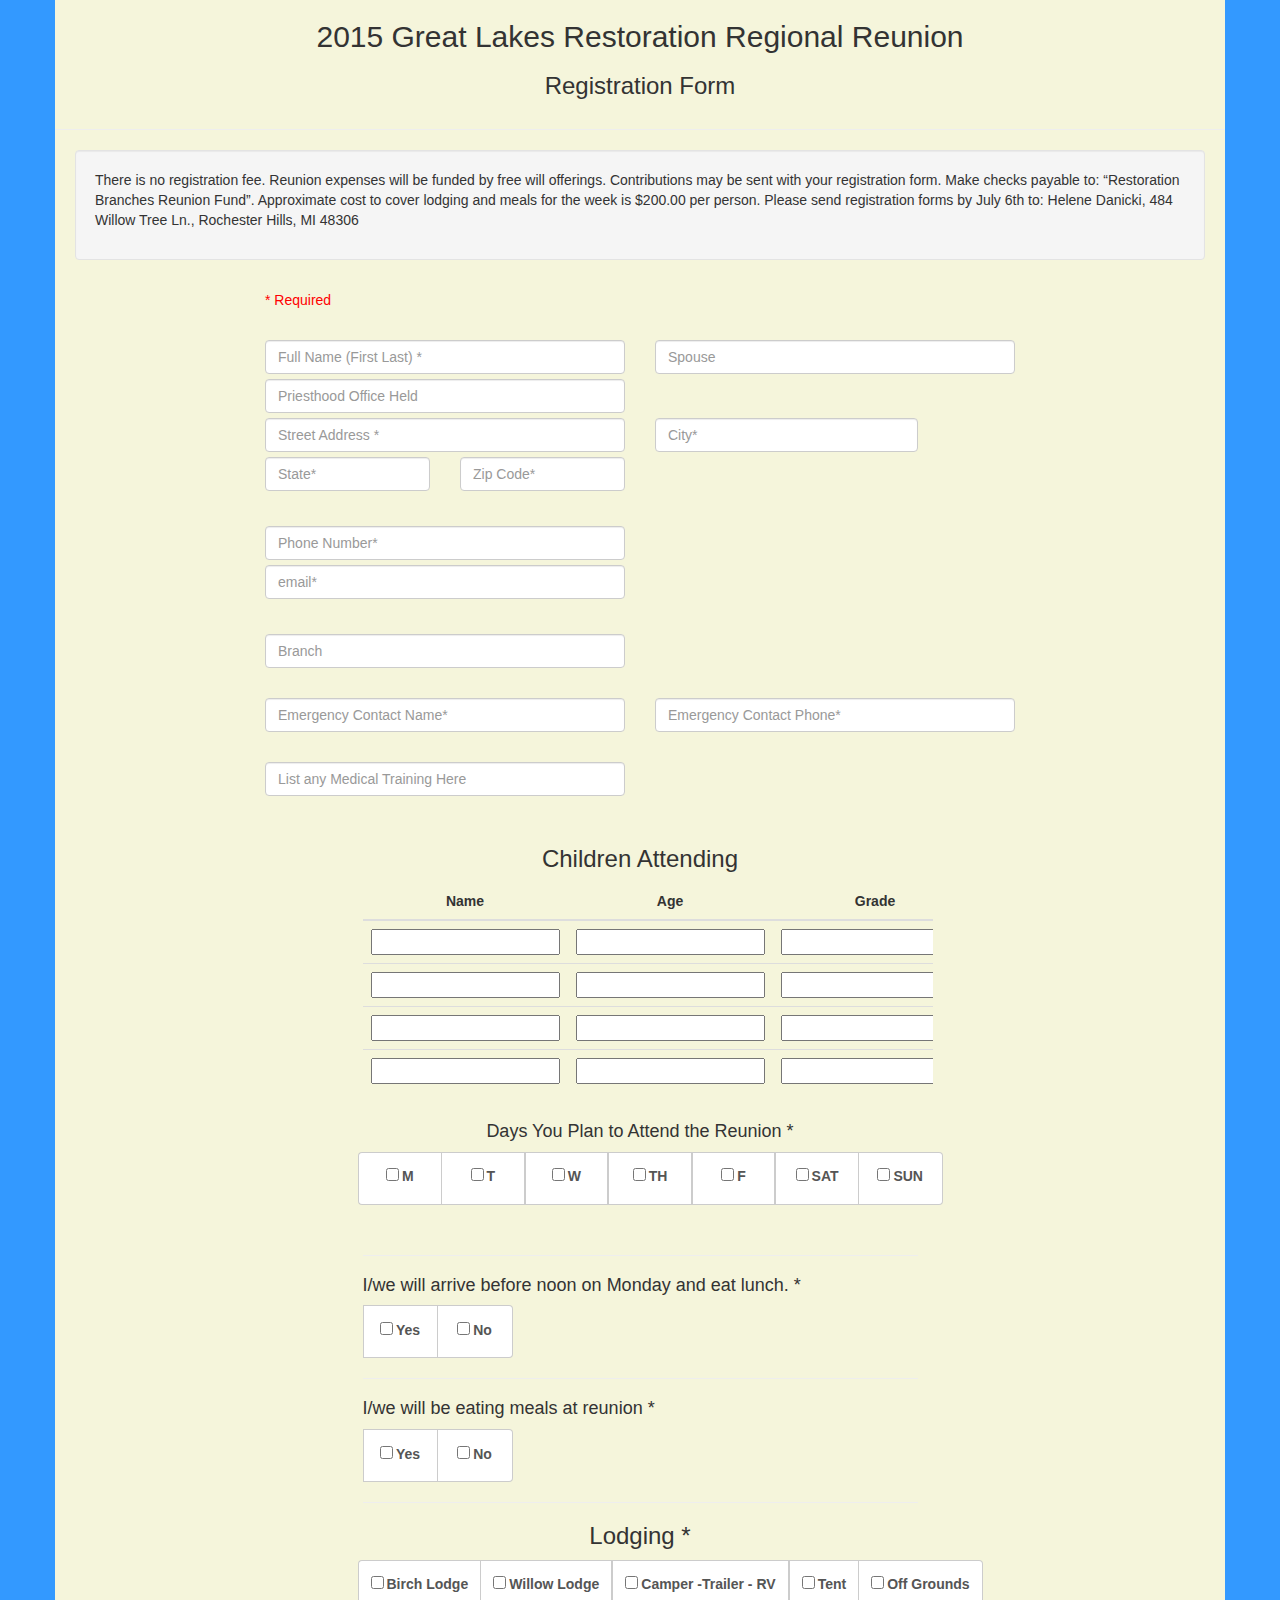
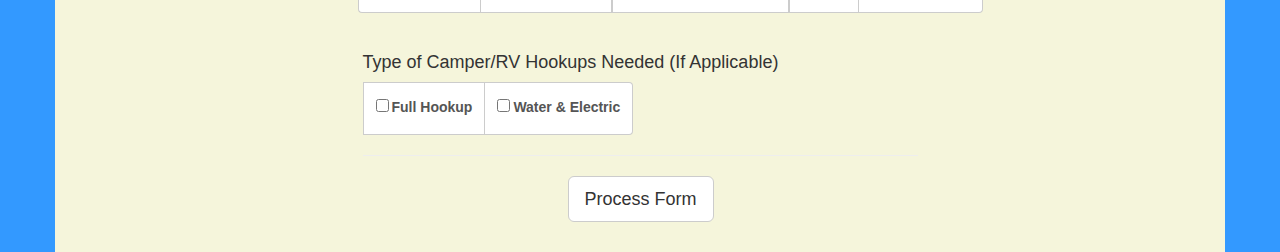
==== ReunionReg2015.html @ 47857e41 "Created repo for web forms I am creating for church" ====
<!DOCTYPE html>
<html lang="en">
	<head>
		<meta http-equiv="X-UA-Compatible" content="IE=edge">
		<meta charset="utf-8">
		<meta name="viewport" content="width=devise-width, initial-scale=1">
		<title>Great Lakes Regional Reunion Registration</title>
		<link rel="stylesheet" href="./bootstrap-3.3.2-dist/css/bootstrap.min.css">
		<link rel="stylesheet" href="./bootstrap-3.3.2-dist/css/style.css/style1">
		<link rel="stylesheet" href="./css/RegForm2015.css">
		<script type="text/javascript" src="js/reg_inputs.js"></script>
		</head>

<body id="bootstrap-overrides">
	<form id="reunion_registration" class="body-paint" action="js/reg_inputs.js">
		<div class="container">
			<div class="row"><!-- This is a header row -->
				<div class="col-md-12 text-center">
					<h2>2015 Great Lakes Restoration Regional Reunion</h2>
					<h3>Registration Form</h3>
				</div>
			</div><!-- /header row -->
			<div class="row  input"><!-- Starts informational row -->
				<hr>
				<div class="well">
					<p>There is no registration fee. Reunion expenses will be funded by free will offerings. Contributions may be sent with your registration form. Make checks payable to: “Restoration Branches Reunion Fund”. Approximate cost to cover lodging and meals for the week is $200.00 per person. 
					Please send registration forms by July 6th to: Helene Danicki, 484 Willow Tree Ln., Rochester Hills, MI 48306</p>
				</div>
			</div><!-- /informational row -->
			<div class="row">
				<div class="col-md-2"></div>
				<div class="col-md-1">
				<p class="p1">* Required</p>
				</div>
			</div>
<!-- The next section is all of the user input (text) fields -->
			<div id="basic-addon0" class="row">
				<div class="col-md-2"></div>
				<div  class="col-md-4">
					<span>
						<input type="text" name="fullname" class="form-control" placeholder="Full Name (First Last) *" maxlength="40" aria-describedby="basic-addon1">
					</span>
				</div>
				<div class="col-md-4">
					<span>
						<input type="text" name="spouse" class="form-control" placeholder="Spouse" maxlength="40" aria-describedby="basic-addon1">
					</span>
				</div>
			</div>
			<div id="basic-addon1" class="row">
				<div class="col-md-2"></div>
				<div class="col-md-4 text-field">
					<span>
						<input type="text" name="ph_office" class="form-control" placeholder="Priesthood Office Held" maxlength="15" aria-describedby="basic-addon1">
					</span>
				</div>
			</div>
			<div id="basic-addon2" class="row">
				<div class="col-md-2"></div>
				<div class="col-md-4 text-field">
					<span>
						<input type="text" name="reg_addr" class="form-control" placeholder="Street Address *" maxlength="50" aria-describedby="basic-addon1">
					</span>
				</div>
				<div class="col-md-3 text-field">
					<span>
						<input type="text" name="city" class="form-control" placeholder="City*" maxlength="20" aria-describedby="basic-addon1">
					</span>
				</div>
			</div>
			<div id="basic-addon3" class="row input">
				<div class="col-md-2"></div>
				<div class="col-md-2 text-field">
					<span>
						<input type="text" name="state_cd" class="form-control" placeholder="State*" maxlength="2" aria-describedby="basic-addon1">
					</span>
				</div>
				<div id="basic-addon4" class="col-md-2 text-field">
					<span>
						<input type="text" name="zip_cd" class="form-control" placeholder="Zip Code*" maxlength="10" aria-describedby="basic-addon1">
					</span>
				</div>
			</div>
			<div id="basic-addon5" class="row">
				<div class="col-md-2"></div>
				<div class="col-md-4 text-field">
					<span>
						<input type="text" name="phone1" class="form-control" placeholder="Phone Number*" maxlength="12" aria-describedby="basic-addon1">
					</span>
				</div>
			</div>
			<div id="basic-addon6" class="row input">
				<div class="col-md-2"></div>
				<div class="col-md-4 text-field">
					<span>
						<input type="text" name="email_addr" class="form-control" placeholder="email*" maxlength="30" aria-describedby="basic-addon1">
					</span>
				</div>
			</div>
			<div id="basic-addon7" class="row input">
				<div class="col-md-2"></div>
				<div class="col-md-4 text-field">
					<span>
						<input type="text" name="church_br" class="form-control" placeholder="Branch" maxlength="40" aria-describedby="basic-addon1">
					</span>
				</div>
			</div>
			<div id="basic-addon8" class="row input">
				<div class="col-md-2"></div>
				<div class="col-md-4">
					<span>
						<input type="text" name="emer_contact_nm" class="form-control" placeholder="Emergency Contact Name*" maxlength="40" aria-describedby="basic-addon1">
					</span>
				</div>
				<div class="col-md-4">
					<input type="text" name="emer_contact_phone" class="form-control" placeholder="Emergency Contact Phone*" maxlength="12" aria-describedby="basic-addon1">
				</div>
			</div>
			<div id="basic-addon9" class="row input">
				<div class="col-md-2"></div>
				<div class="col-md-4">
					<span>
						<input type="text" name="med_train" class="form-control" placeholder="List any Medical Training Here" maxlength="75" aria-describedby="basic-addon1">
					</span>
				</div>
			</div>
<!-- /end of the user input (text) fields -->
<!-- The next section begins the children attending table -->
			<div class="row">
				<div class="col-md-3"></div>
				<div class="col-md-6 text-center"><h3>Children Attending</h3></div>
			</div>

			<div class="row">
				<div class="col-md-3"></div>
				<div class="col-md-6 table-responsive">

						<table class="table">
							<thead>

								<tr>
									<th class="text-center">Name</th>
									<th class="text-center">Age</th>
									<th class="text-center">Grade</th>
								</tr>

							</thead>
							<tbody>

								<tr>
									<td><input type="text" name="child1" id="kidTable1a" maxlength="12"></td>
									<td><input type="text" name="age1" id="kidTable1b" maxlength="2"></td>
									<td><input type="text" name="grade1" id="kidTable1c" maxlength="2" ></td>
								</tr>

								<tr>
									<td><input type="text" name="child2" id="kidTable2a" maxlength="12"></td>
									<td><input type="text" name="age2" id="kidTable2b" maxlength="2"></td>
									<td><input type="text" name="grade2" id="kidTable2c" maxlength="2"></td>
								</tr>

								<tr>
									<td><input type="text" name="child3" id="kidTable3a" maxlength="12"></td>
									<td><input type="text" name="age3" id="kidTable3b" maxlength="2"></td>
									<td><input type="text" name="grade3" id="kidTable3c" maxlength="2"></td>
								</tr>

								<tr>
									<td><input type="text" name="child4" id="kidTable4a" maxlength="12"></td>
									<td><input type="text" name="age4" id="kidTable4b" maxlength="2"></td>
									<td><input type="text" name="grade4" id="kidTable4c" maxlength="2"></td>
								</tr>

							</tbody>
						</table>

				</div>
			</div>
<!-- End of the children attending table -->
<!-- Begins the checkbox group for days attending -->
			<div class="row checkbox-header"><!--Begins checkbox group-->
				<div class="col-md-3"></div>
				<div class="col-md-6 text-center">
					<h4>Days You Plan to Attend the Reunion *</h4>
				</div>
			</div>

			<div class="row input">
				<div class="col-md-3 box-rework"></div>
				<div class="col-md-6 input-group">

					<span class="input-group-addon">
						<input type="checkbox" name="Monday"  aria-label="Monday"><label>M</label>
					</span>
					<span class="input-group-addon">
						<input type="checkbox" name="Tuesday"  aria-label="Tuesday"><label>T</label>
					</span>
					<span class="input-group-addon">
						<input type="checkbox" name="Wednesday" aria-label="Wednesday"><label>W</label>
					</span>
					<span class="input-group-addon">
						<input type="checkbox" name="Thursday" aria-label="Thursday"><label>TH</label>
					</span>
					<span class="input-group-addon">
						<input type="checkbox" name="Friday" aria-label="Friday"><label>F</label>
					</span>
					<span class="input-group-addon">
						<input type="checkbox" name="Saturday" aria-label="Saturday"><label>SAT</label>
					</span>
					<span class="input-group-addon">
						<input type="checkbox" name="Sunday" aria-label="Sunday"><label>SUN</label>
					</span>

				</div><!-- /checkbox section-->
			</div><!--Ends Checkbox row-->

			<div class="row">
				<div class="col-md-3"></div>
				<div class="col-md-6">
					<hr>
					<h4>I/we will arrive before noon on Monday and eat lunch. *</h4>
					<span class="input-group-addon bs-border">
						<input type="checkbox" name="arrive_before_noon" aria-label="yes"><label>Yes</label>
					</span>
					<span class="input-group-addon bs-border">
						<input type="checkbox" name="not_arrive_before_noon" aria-label="no"><label>No</label>
					</span>
				</div>
			</div>

			<div class="row">
				<div class="col-md-3"></div>
				<div class="col-md-6">
					<hr>
					<h4>I/we will be eating meals at reunion *</h4>
					<span class="input-group-addon bs-border">
						<input type="checkbox" name="eating_reunion" aria-label="yes"><label>Yes</label>
					</span>
					<span class="input-group-addon bs-border">
						<input type="checkbox" name="not_eating" aria-label="no"><label>No</label>
					</span>
				</div>
			</div>

			<div class="row">
				<div class="col-md-3"></div>
				<div class="col-md-6 text-center">
					<hr>
					<h3>Lodging *</h3>
				</div>
			</div>

			<div class="row input">
				<div class="col-md-3 box-rework"></div>
				<div class="col-md-6 input-group">

					<span class="input-group-addon">
						<input type="checkbox" name="birch" aria-label="birLodge"><label>Birch Lodge</label>
					</span>
					<span class="input-group-addon">
						<input type="checkbox" name="willow" aria-label="wilLodge"><label>Willow Lodge</label>
					</span>
					<span class="input-group-addon">
						<input type="checkbox" name="rv" aria-label="camTrailRv"><label>Camper -Trailer - RV</label>
					</span>
					<span class="input-group-addon">
						<input type="checkbox" name="tent" aria-label="tent"><label>Tent</label>
					</span>
					<span class="input-group-addon">
						<input type="checkbox" name="off_ground" aria-label="offGround"><label>Off Grounds</label>
					</span>

				</div><!-- /checkbox section-->
			</div><!--Ends Checkbox row-->

			<div class="row">
				<div class="col-md-3"></div>
				<div class="col-md-6">
					<h4>Type of Camper/RV Hookups Needed (If Applicable)</h4>
					<span class="input-group-addon bs-border">
						<input type="checkbox" name="full_hup" aria-label="fullHookup"><label>Full Hookup</label>
					</span>
					<span class="input-group-addon bs-border">
						<input type="checkbox" name="water_elect" aria-label="waterElectric"><label>Water & Electric</label>
					</span>
				</div>
			</div>

			<div class="row input">
				<div class="col-md-3"></div>
				<div class="col-md-6 btn-group-lg" role="group" aria-label="Process Form">
					<hr>
					<button type="button" class="btn btn-default" onClick="processForm">Process Form</button>
				</div>
			</div>

		</div>
	</form>
</body>

</html>
---- css/RegForm2015.css ----
.text-field{
	margin-top: 5px;
}
.body-paint{
	background-color:  #3399ff;
}
.box-rework{
	margin-right: 10px;
}
.p1, .input{
	margin-bottom: 30px;
}
.btn {
	margin-left: 205px;
}
label {
	padding-left: 3px;
}
.p1{
	color:red;
}
#bootstrap-overrides .well {
	margin: 0 20px 0 20px;
}
#bootstrap-overrides .input-group-addon {
	background-color: white;
	width: 75px;
	height: 53px;
}
#bootstrap-overrides .container {
	background-color: #f5f5db;
}
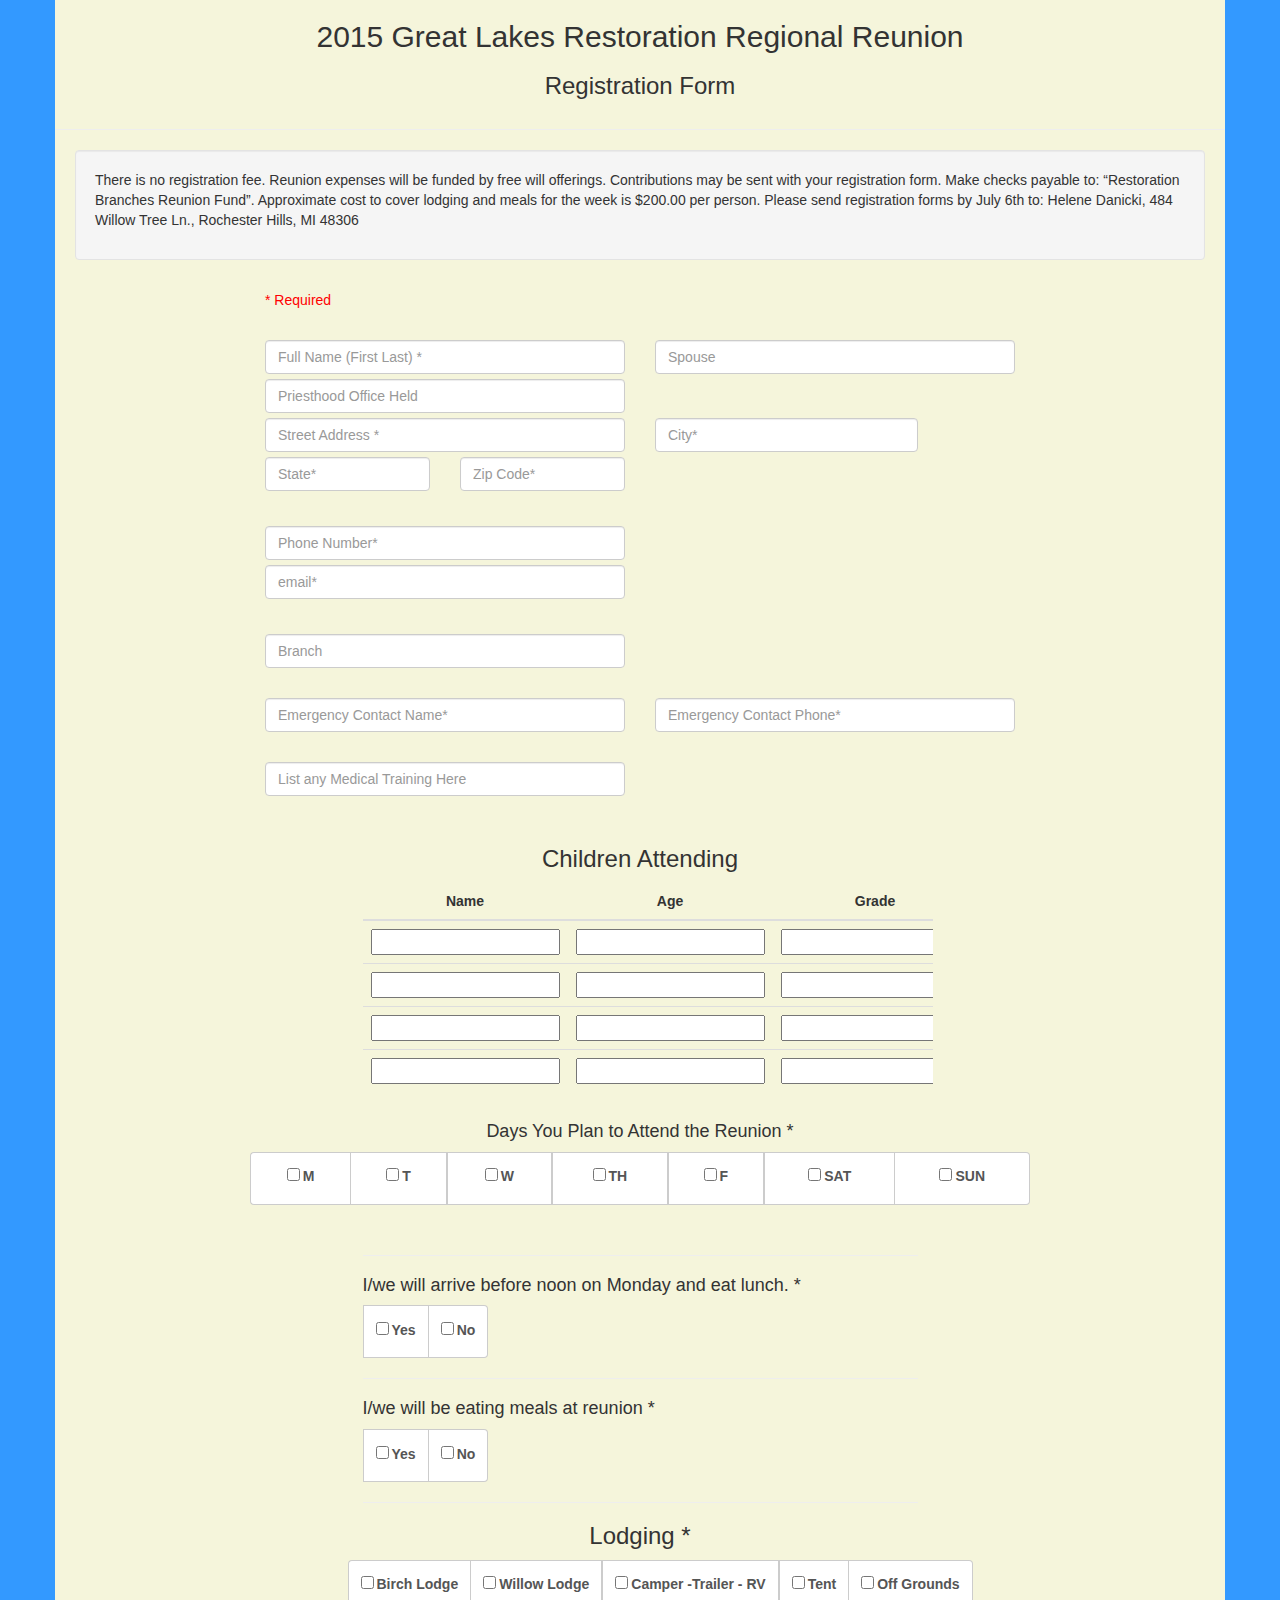
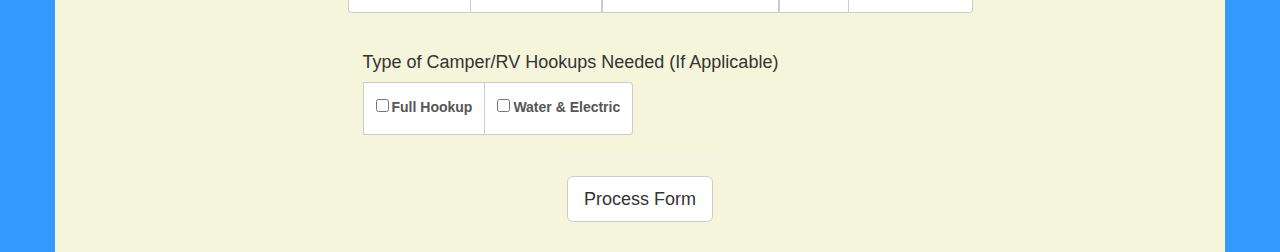
==== commit fc01ea9a: "fixed submit button to be centered on android devise" ====
--- a/ReunionReg2015.html
+++ b/ReunionReg2015.html
@@ -186,8 +186,8 @@
 			</div>
 
 			<div class="row input">
-				<div class="col-md-3 box-rework"></div>
-				<div class="col-md-6 input-group">
+				<div class="col-md-2 box-rework"></div>
+				<div class="col-md-8 input-group text-center ">
 
 					<span class="input-group-addon">
 						<input type="checkbox" name="Monday"  aria-label="Monday"><label>M</label>
@@ -210,7 +210,6 @@
 					<span class="input-group-addon">
 						<input type="checkbox" name="Sunday" aria-label="Sunday"><label>SUN</label>
 					</span>
-
 				</div><!-- /checkbox section-->
 			</div><!--Ends Checkbox row-->
 
@@ -228,9 +227,9 @@
 				</div>
 			</div>
 
-			<div class="row">
-				<div class="col-md-3"></div>
-				<div class="col-md-6">
+			<div class="row"><!-- begin meal planning checkbox row-->
+				<div class="col-md-3"></div>
+				<div class="col-md-6"><!-- begin meal planning checkbox section-->
 					<hr>
 					<h4>I/we will be eating meals at reunion *</h4>
 					<span class="input-group-addon bs-border">
@@ -239,8 +238,8 @@
 					<span class="input-group-addon bs-border">
 						<input type="checkbox" name="not_eating" aria-label="no"><label>No</label>
 					</span>
-				</div>
-			</div>
+				</div><!-- /meal planning checkbox section-->
+			</div><!-- /meal planning checkbox row-->
 
 			<div class="row">
 				<div class="col-md-3"></div>
@@ -250,45 +249,45 @@
 				</div>
 			</div>
 
+			<div class="row input"><!-- begin lodging checkbox row-->
+				<div class="col-md-3 box-rework"></div>
+				<div class="col-md-6 input-group"><!-- begin lodging checkbox section-->
+
+					<span class="input-group-addon">
+						<input type="checkbox" name="birch" aria-label="birLodge"><label>Birch Lodge</label>
+					</span>
+					<span class="input-group-addon">
+						<input type="checkbox" name="willow" aria-label="wilLodge"><label>Willow Lodge</label>
+					</span>
+					<span class="input-group-addon">
+						<input type="checkbox" name="rv" aria-label="camTrailRv"><label>Camper -Trailer - RV</label>
+					</span>
+					<span class="input-group-addon">
+						<input type="checkbox" name="tent" aria-label="tent"><label>Tent</label>
+					</span>
+					<span class="input-group-addon">
+						<input type="checkbox" name="off_ground" aria-label="offGround"><label>Off Grounds</label>
+					</span>
+
+				</div><!-- /checkbox section-->
+			</div><!--/Checkbox row-->
+
+			<div class="row"><!-- begin lodging amenities checkbox row-->
+				<div class="col-md-3"></div>
+				<div class="col-md-6"><!-- begin lodging amenities checkbox section-->
+					<h4>Type of Camper/RV Hookups Needed (If Applicable)</h4>
+					<span class="input-group-addon bs-border">
+						<input type="checkbox" name="full_hup" aria-label="fullHookup"><label>Full Hookup</label>
+					</span>
+					<span class="input-group-addon bs-border">
+						<input type="checkbox" name="water_elect" aria-label="waterElectric"><label>Water & Electric</label>
+					</span>
+				</div><!-- begin lodging amenities checkbox section-->
+			</div><!-- begin lodging amenities checkbox row-->
+
 			<div class="row input">
-				<div class="col-md-3 box-rework"></div>
-				<div class="col-md-6 input-group">
-
-					<span class="input-group-addon">
-						<input type="checkbox" name="birch" aria-label="birLodge"><label>Birch Lodge</label>
-					</span>
-					<span class="input-group-addon">
-						<input type="checkbox" name="willow" aria-label="wilLodge"><label>Willow Lodge</label>
-					</span>
-					<span class="input-group-addon">
-						<input type="checkbox" name="rv" aria-label="camTrailRv"><label>Camper -Trailer - RV</label>
-					</span>
-					<span class="input-group-addon">
-						<input type="checkbox" name="tent" aria-label="tent"><label>Tent</label>
-					</span>
-					<span class="input-group-addon">
-						<input type="checkbox" name="off_ground" aria-label="offGround"><label>Off Grounds</label>
-					</span>
-
-				</div><!-- /checkbox section-->
-			</div><!--Ends Checkbox row-->
-
-			<div class="row">
-				<div class="col-md-3"></div>
-				<div class="col-md-6">
-					<h4>Type of Camper/RV Hookups Needed (If Applicable)</h4>
-					<span class="input-group-addon bs-border">
-						<input type="checkbox" name="full_hup" aria-label="fullHookup"><label>Full Hookup</label>
-					</span>
-					<span class="input-group-addon bs-border">
-						<input type="checkbox" name="water_elect" aria-label="waterElectric"><label>Water & Electric</label>
-					</span>
-				</div>
-			</div>
-
-			<div class="row input">
-				<div class="col-md-3"></div>
-				<div class="col-md-6 btn-group-lg" role="group" aria-label="Process Form">
+				<div class="col-md-5"></div>
+				<div class="col-md-2 btn-group-lg text-center" role="group" aria-label="Process Form">
 					<hr>
 					<button type="button" class="btn btn-default" onClick="processForm">Process Form</button>
 				</div>
--- a/css/RegForm2015.css
+++ b/css/RegForm2015.css
@@ -4,15 +4,15 @@
 .body-paint{
 	background-color:  #3399ff;
 }
-.box-rework{
+/* .box-rework{
 	margin-right: 10px;
-}
+} */
 .p1, .input{
 	margin-bottom: 30px;
 }
-.btn {
+/* .btn {
 	margin-left: 205px;
-}
+} */
 label {
 	padding-left: 3px;
 }
@@ -24,7 +24,7 @@
 }
 #bootstrap-overrides .input-group-addon {
 	background-color: white;
-	width: 75px;
+	width: 50px;
 	height: 53px;
 }
 #bootstrap-overrides .container {
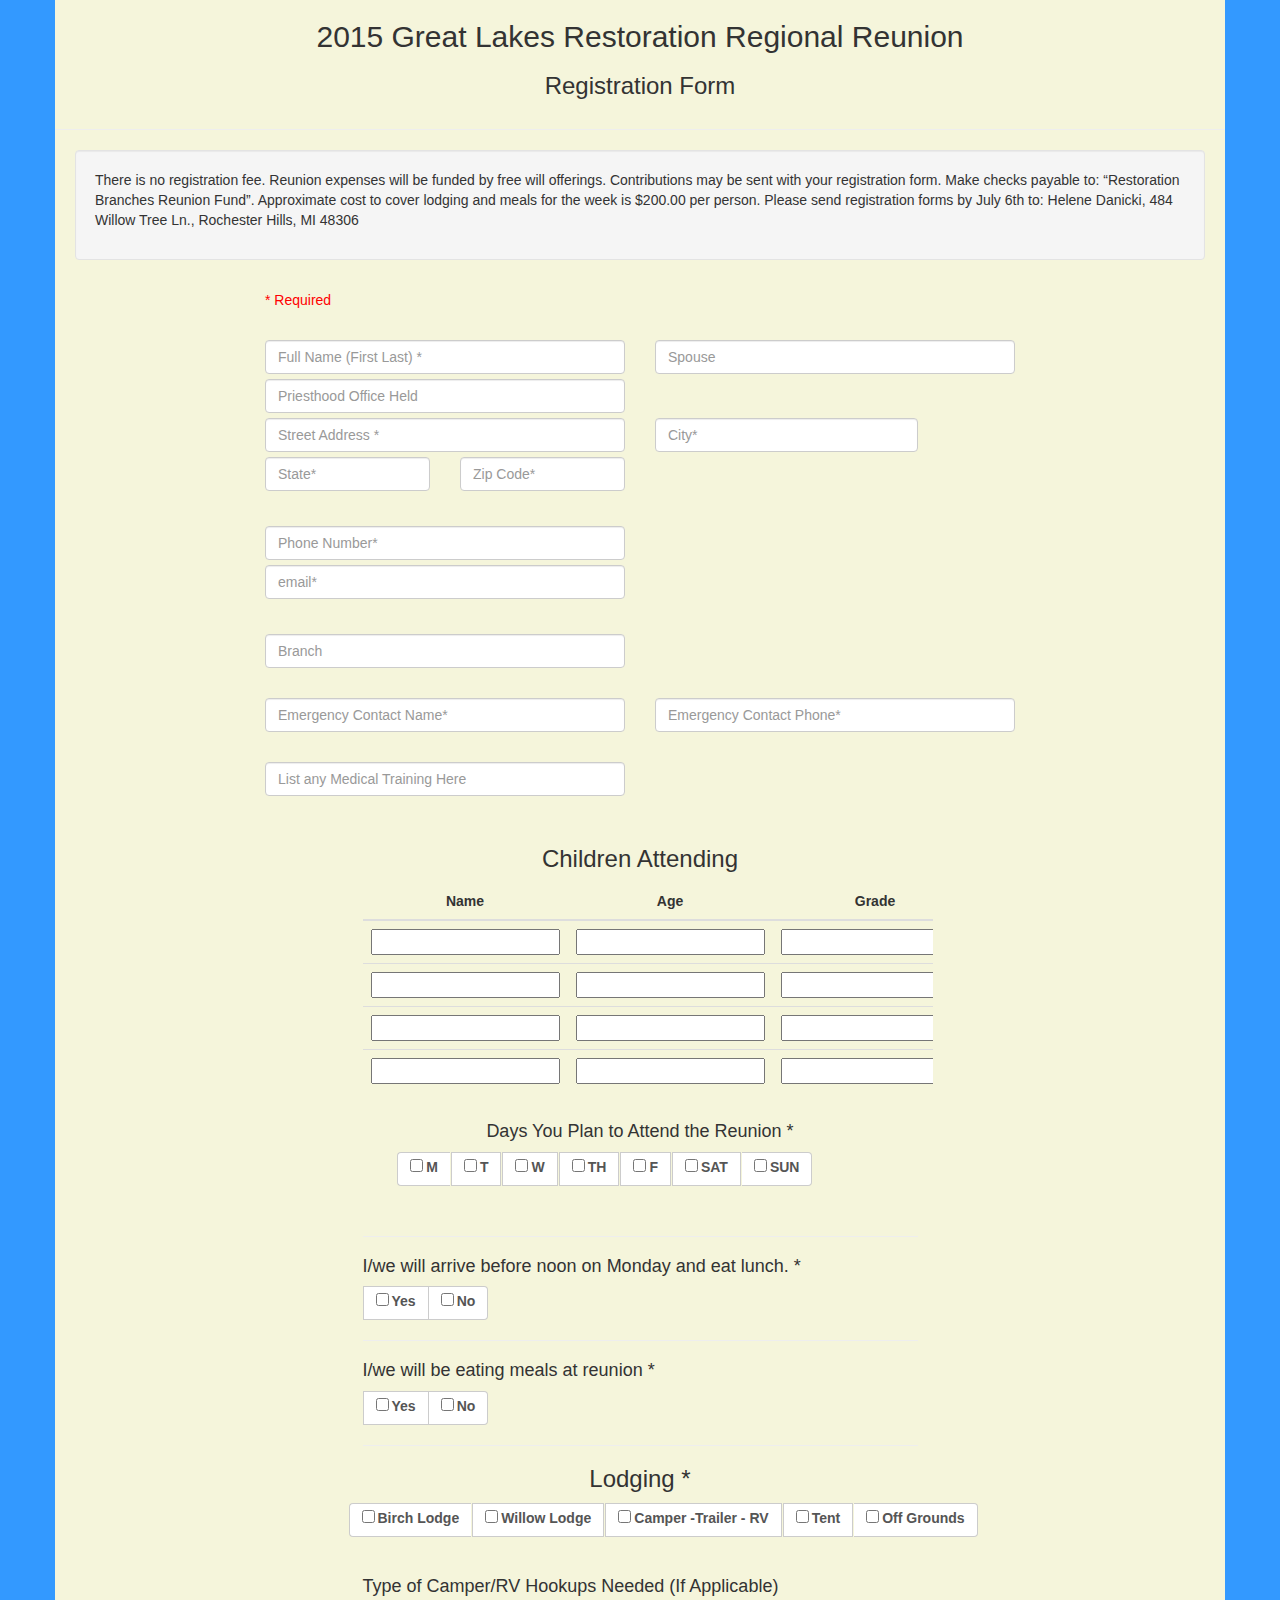
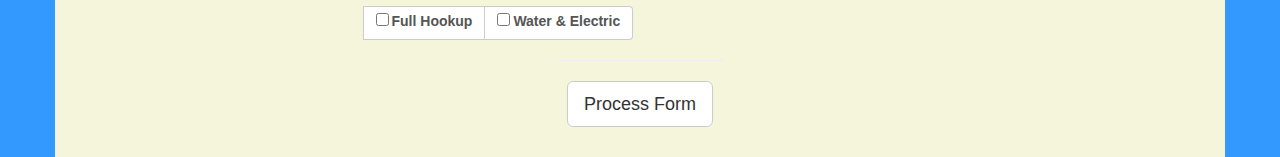
==== commit 5a31c023: "fixed the week checkboxes and the lodging checkboxes to scale to mobile phones" ====
--- a/ReunionReg2015.html
+++ b/ReunionReg2015.html
@@ -186,9 +186,8 @@
 			</div>
 
 			<div class="row input">
-				<div class="col-md-2 box-rework"></div>
-				<div class="col-md-8 input-group text-center ">
-
+				<div class="col-md-1"></div>
+				<div class="col-md-6 input-group text-center center-block">
 					<span class="input-group-addon">
 						<input type="checkbox" name="Monday"  aria-label="Monday"><label>M</label>
 					</span>
@@ -251,7 +250,7 @@
 
 			<div class="row input"><!-- begin lodging checkbox row-->
 				<div class="col-md-3 box-rework"></div>
-				<div class="col-md-6 input-group"><!-- begin lodging checkbox section-->
+				<div class="col-md-7 input-group"><!-- begin lodging checkbox section-->
 
 					<span class="input-group-addon">
 						<input type="checkbox" name="birch" aria-label="birLodge"><label>Birch Lodge</label>
--- a/css/RegForm2015.css
+++ b/css/RegForm2015.css
@@ -4,15 +4,9 @@
 .body-paint{
 	background-color:  #3399ff;
 }
-/* .box-rework{
-	margin-right: 10px;
-} */
 .p1, .input{
 	margin-bottom: 30px;
 }
-/* .btn {
-	margin-left: 205px;
-} */
 label {
 	padding-left: 3px;
 }
@@ -24,9 +18,16 @@
 }
 #bootstrap-overrides .input-group-addon {
 	background-color: white;
-	width: 50px;
-	height: 53px;
+	width: auto;
+	height: auto;
+	margin-left: 1px;
 }
 #bootstrap-overrides .container {
 	background-color: #f5f5db;
 }
+#bootstrap-overrides .input-group{
+	display: flex;
+	flex-wrap: wrap;
+}
+
+
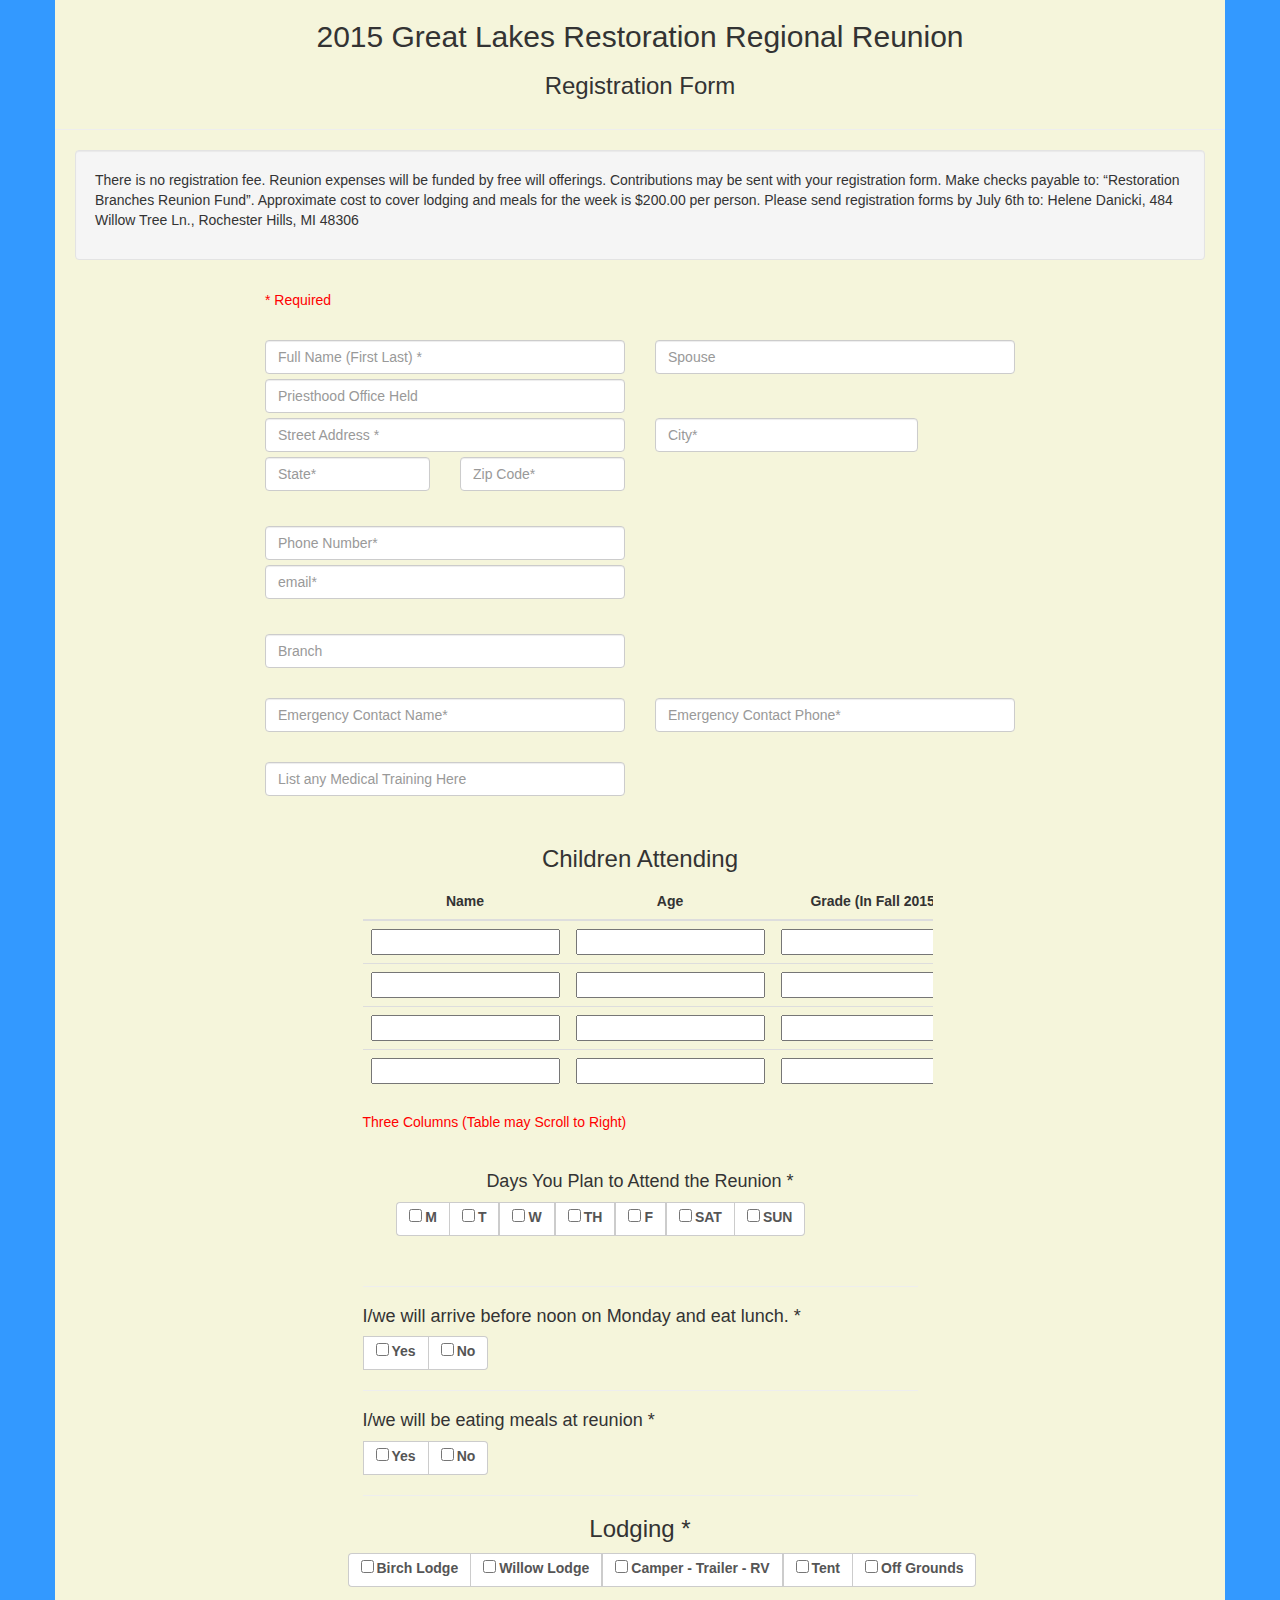
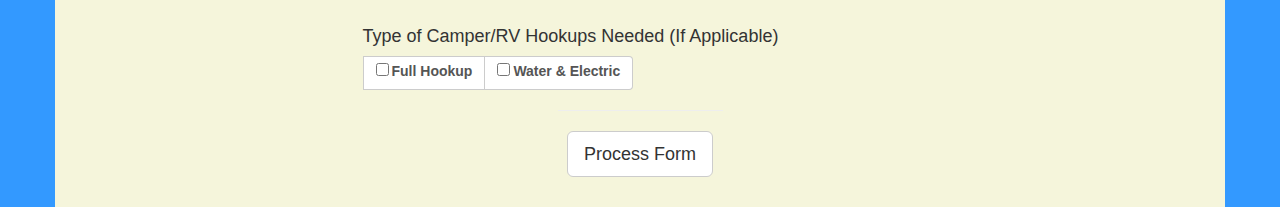
==== commit 3d0e80da: "Created logic to check user inputs where they are required." ====
--- a/ReunionReg2015.html
+++ b/ReunionReg2015.html
@@ -3,16 +3,15 @@
 	<head>
 		<meta http-equiv="X-UA-Compatible" content="IE=edge">
 		<meta charset="utf-8">
-		<meta name="viewport" content="width=devise-width, initial-scale=1">
+		<meta name="viewport" content="width=devise-width, initial-scale=1.0, maximum-scale=1.0, user-scalable=0">
 		<title>Great Lakes Regional Reunion Registration</title>
 		<link rel="stylesheet" href="./bootstrap-3.3.2-dist/css/bootstrap.min.css">
-		<link rel="stylesheet" href="./bootstrap-3.3.2-dist/css/style.css/style1">
 		<link rel="stylesheet" href="./css/RegForm2015.css">
-		<script type="text/javascript" src="js/reg_inputs.js"></script>
+		<script type="text/javascript" src="./js/libs/reg_inputs.js"></script>
 		</head>
 
 <body id="bootstrap-overrides">
-	<form id="reunion_registration" class="body-paint" action="js/reg_inputs.js">
+	<form name="reunionRegistration" class="body-paint" action="./js/reg_inputs.js" method="GET" onsubmit="validate()">
 		<div class="container">
 			<div class="row"><!-- This is a header row -->
 				<div class="col-md-12 text-center">
@@ -20,7 +19,7 @@
 					<h3>Registration Form</h3>
 				</div>
 			</div><!-- /header row -->
-			<div class="row  input"><!-- Starts informational row -->
+			<div class="row input"><!-- Starts informational row -->
 				<hr>
 				<div class="well">
 					<p>There is no registration fee. Reunion expenses will be funded by free will offerings. Contributions may be sent with your registration form. Make checks payable to: “Restoration Branches Reunion Fund”. Approximate cost to cover lodging and meals for the week is $200.00 per person. 
@@ -59,7 +58,7 @@
 				<div class="col-md-2"></div>
 				<div class="col-md-4 text-field">
 					<span>
-						<input type="text" name="reg_addr" class="form-control" placeholder="Street Address *" maxlength="50" aria-describedby="basic-addon1">
+						<input type="text" name="street_address" class="form-control" placeholder="Street Address *" maxlength="50" aria-describedby="basic-addon1">
 					</span>
 				</div>
 				<div class="col-md-3 text-field">
@@ -72,12 +71,12 @@
 				<div class="col-md-2"></div>
 				<div class="col-md-2 text-field">
 					<span>
-						<input type="text" name="state_cd" class="form-control" placeholder="State*" maxlength="2" aria-describedby="basic-addon1">
+						<input type="text" name="state" class="form-control" placeholder="State*" maxlength="2" aria-describedby="basic-addon1">
 					</span>
 				</div>
 				<div id="basic-addon4" class="col-md-2 text-field">
 					<span>
-						<input type="text" name="zip_cd" class="form-control" placeholder="Zip Code*" maxlength="10" aria-describedby="basic-addon1">
+						<input type="text" name="zip_code" class="form-control" placeholder="Zip Code*" maxlength="10" aria-describedby="basic-addon1">
 					</span>
 				</div>
 			</div>
@@ -85,7 +84,7 @@
 				<div class="col-md-2"></div>
 				<div class="col-md-4 text-field">
 					<span>
-						<input type="text" name="phone1" class="form-control" placeholder="Phone Number*" maxlength="12" aria-describedby="basic-addon1">
+						<input type="text" name="phone_number" class="form-control" placeholder="Phone Number*" maxlength="12" aria-describedby="basic-addon1">
 					</span>
 				</div>
 			</div>
@@ -93,7 +92,7 @@
 				<div class="col-md-2"></div>
 				<div class="col-md-4 text-field">
 					<span>
-						<input type="text" name="email_addr" class="form-control" placeholder="email*" maxlength="30" aria-describedby="basic-addon1">
+						<input type="text" name="email_address" class="form-control" placeholder="email*" maxlength="30" aria-describedby="basic-addon1">
 					</span>
 				</div>
 			</div>
@@ -101,7 +100,7 @@
 				<div class="col-md-2"></div>
 				<div class="col-md-4 text-field">
 					<span>
-						<input type="text" name="church_br" class="form-control" placeholder="Branch" maxlength="40" aria-describedby="basic-addon1">
+						<input type="text" name="church_branch" class="form-control" placeholder="Branch" maxlength="40" aria-describedby="basic-addon1">
 					</span>
 				</div>
 			</div>
@@ -109,7 +108,7 @@
 				<div class="col-md-2"></div>
 				<div class="col-md-4">
 					<span>
-						<input type="text" name="emer_contact_nm" class="form-control" placeholder="Emergency Contact Name*" maxlength="40" aria-describedby="basic-addon1">
+						<input type="text" name="emer_contact_name" class="form-control" placeholder="Emergency Contact Name*" maxlength="40" aria-describedby="basic-addon1">
 					</span>
 				</div>
 				<div class="col-md-4">
@@ -141,7 +140,7 @@
 								<tr>
 									<th class="text-center">Name</th>
 									<th class="text-center">Age</th>
-									<th class="text-center">Grade</th>
+									<th class="text-center">Grade (In Fall 2015)</th>
 								</tr>
 
 							</thead>
@@ -173,7 +172,7 @@
 
 							</tbody>
 						</table>
-
+							<p class="p1">Three Columns (Table may Scroll to Right)</p>
 				</div>
 			</div>
 <!-- End of the children attending table -->
@@ -259,7 +258,7 @@
 						<input type="checkbox" name="willow" aria-label="wilLodge"><label>Willow Lodge</label>
 					</span>
 					<span class="input-group-addon">
-						<input type="checkbox" name="rv" aria-label="camTrailRv"><label>Camper -Trailer - RV</label>
+						<input type="checkbox" name="rv" aria-label="camTrailRv"><label>Camper - Trailer - RV</label>
 					</span>
 					<span class="input-group-addon">
 						<input type="checkbox" name="tent" aria-label="tent"><label>Tent</label>
@@ -288,7 +287,7 @@
 				<div class="col-md-5"></div>
 				<div class="col-md-2 btn-group-lg text-center" role="group" aria-label="Process Form">
 					<hr>
-					<button type="button" class="btn btn-default" onClick="processForm">Process Form</button>
+					<button type="button" class="btn btn-default" onClick="validate(this.reunionRegistration)">Process Form</button>
 				</div>
 			</div>
 
--- a/css/RegForm2015.css
+++ b/css/RegForm2015.css
@@ -20,7 +20,6 @@
 	background-color: white;
 	width: auto;
 	height: auto;
-	margin-left: 1px;
 }
 #bootstrap-overrides .container {
 	background-color: #f5f5db;
